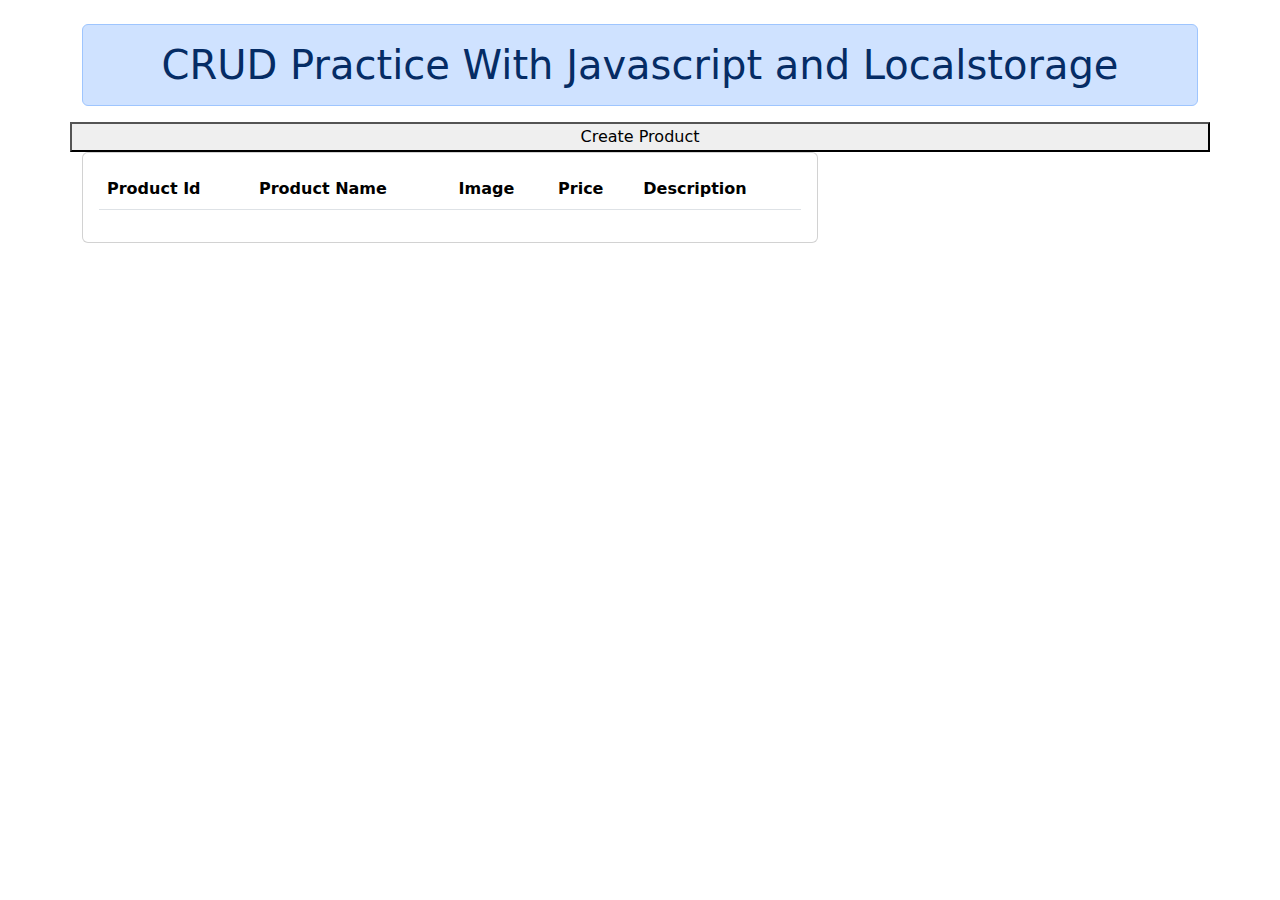
==== index.html @ c8c09d6c "crud operation" ====
<!DOCTYPE html>
<html lang="en">
    <head>
        <meta charset="UTF-8" />
        <meta name="viewport" content="width=device-width, initial-scale=1.0" />
        <meta http-equiv="X-UA-Compatible" content="ie=edge" />
        <meta name="Description" content="Enter your description here" />
        <link
            rel="stylesheet"
            href="https://cdnjs.cloudflare.com/ajax/libs/twitter-bootstrap/5.1.0/css/bootstrap.min.css"
            />
        <link
            rel="stylesheet"
            href="https://cdnjs.cloudflare.com/ajax/libs/font-awesome/5.15.4/css/all.min.css"
            />
    </head>
    <body>
        <div class="container mt-4">
            <div class="row">
                <div class="col-lg-12">
                    <h1 class="alert alert-primary text-center">
                        CRUD Practice With Javascript and Localstorage
                    </h1>
                </div>
                <Button onClick="location.replace('./create.html')">Create
                    Product</Button>
                <div class="col-lg-8">
                    <div class="card">
                        <div class="card-body">
                            <div class="table-responsive">
                                <table id="datatable" class="table
                                    table-striped">
                                    <thead>
                                        <tr>
                                            <th>Product Id</th>
                                            <th>Product Name</th>
                                            <th>Image</th>
                                            <th>Price</th>
                                            <th>Description</th>
                                        </tr>
                                    </thead>
                                    <tbody id="table">

                                    </tbody>
                                </table>
                            </div>
                        </div>
                    </div>
                </div>
            </div>
        </div>
        <script src="./app.js">
        
    </script>
    </body>
</html>
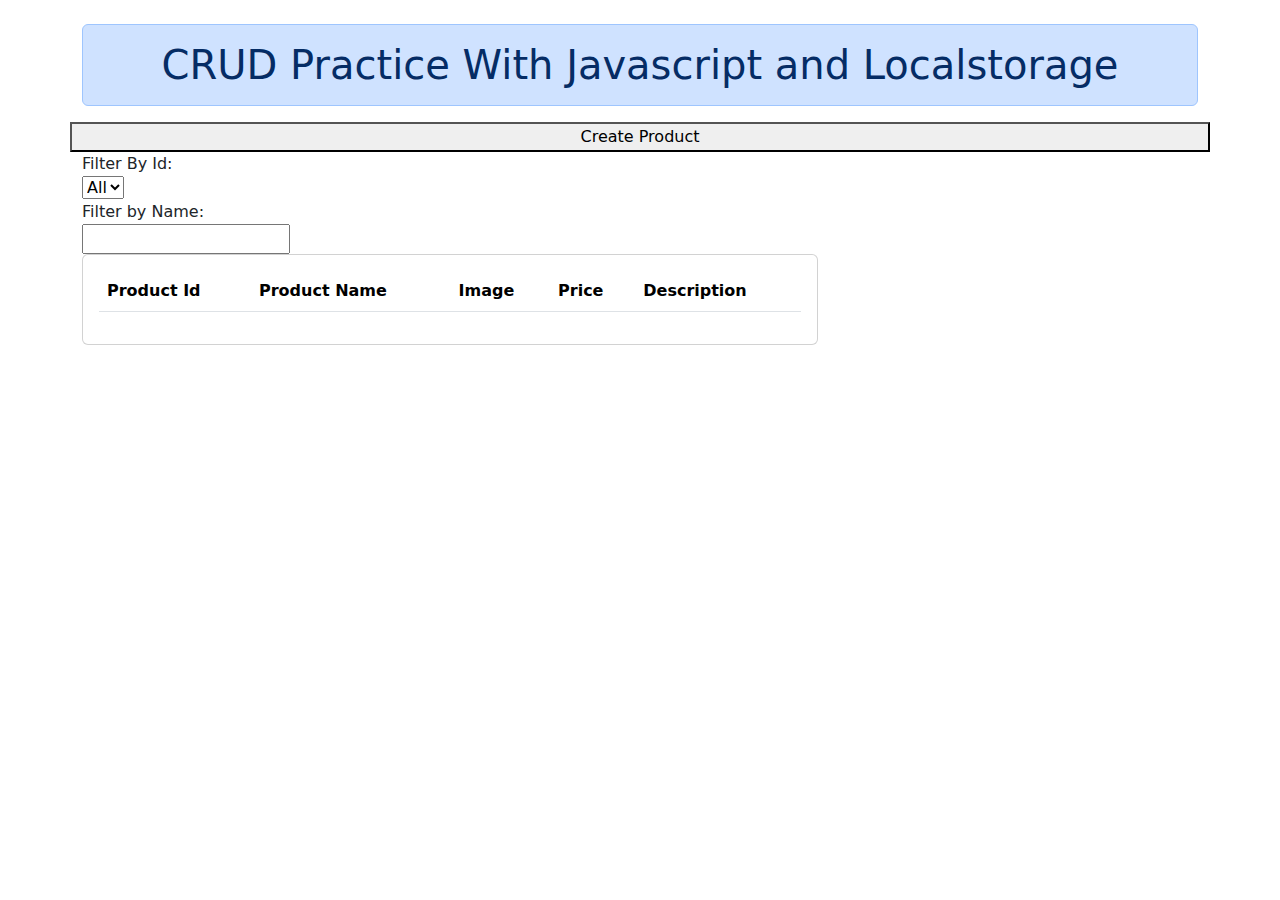
==== commit 16068a3e: "added sorting assending and desending by id name price" ====
--- a/index.html
+++ b/index.html
@@ -24,6 +24,24 @@
                 </div>
                 <Button onClick="location.replace('./create.html')">Create
                     Product</Button>
+
+                <div class="filterById">
+                    <div>
+                        <label for="filterbyid">Filter By Id:</label>
+                    </div>
+                    <div>
+                        <select name="filterbyid" id="selectId"></select>
+                    </div>
+                </div>
+
+                <div class="filterByName">
+                    <div>
+                      <label for="filterbyname">Filter by Name:</label>
+                    </div>
+                    <div>
+                      <input type="text" name="search" id="search" />
+                    </div>
+                  </div>
                 <div class="col-lg-8">
                     <div class="card">
                         <div class="card-body">
@@ -32,10 +50,10 @@
                                     table-striped">
                                     <thead>
                                         <tr>
-                                            <th>Product Id</th>
-                                            <th>Product Name</th>
+                                            <th id="p_id">Product Id</th>
+                                            <th id="p_name">Product Name</th>
                                             <th>Image</th>
-                                            <th>Price</th>
+                                            <th id="p_price">Price</th>
                                             <th>Description</th>
                                         </tr>
                                     </thead>
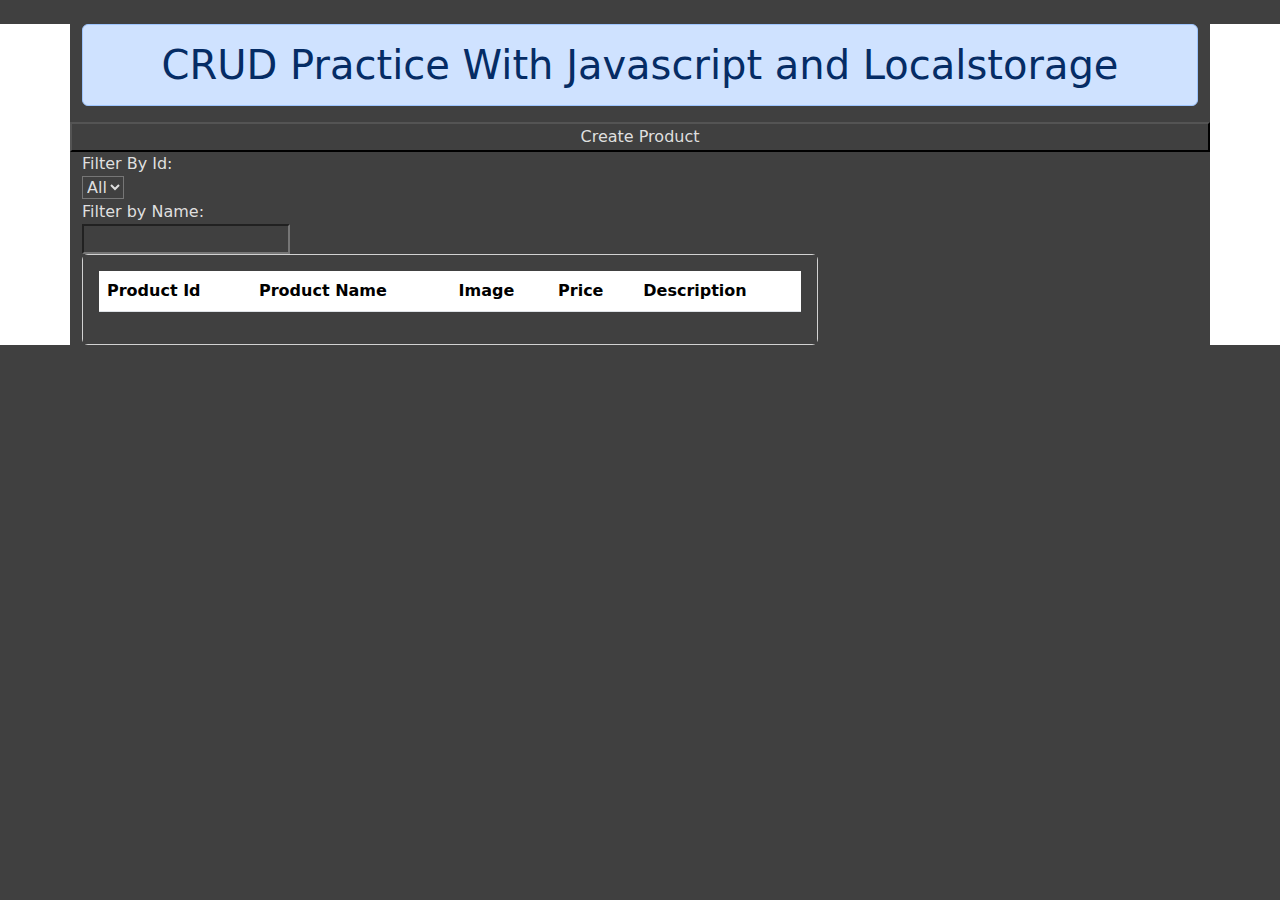
==== commit daf52649: "changed UI and added img set img width and height" ====
--- a/index.html
+++ b/index.html
@@ -5,14 +5,17 @@
         <meta name="viewport" content="width=device-width, initial-scale=1.0" />
         <meta http-equiv="X-UA-Compatible" content="ie=edge" />
         <meta name="Description" content="Enter your description here" />
+        <link rel="stylesheet" href="style.css">
         <link
             rel="stylesheet"
             href="https://cdnjs.cloudflare.com/ajax/libs/twitter-bootstrap/5.1.0/css/bootstrap.min.css"
             />
+
         <link
             rel="stylesheet"
             href="https://cdnjs.cloudflare.com/ajax/libs/font-awesome/5.15.4/css/all.min.css"
             />
+            
     </head>
     <body>
         <div class="container mt-4">
@@ -55,6 +58,7 @@
                                             <th>Image</th>
                                             <th id="p_price">Price</th>
                                             <th>Description</th>
+                                            <!-- <th>Operation</th> -->
                                         </tr>
                                     </thead>
                                     <tbody id="table">
--- a/style.css
+++ b/style.css
@@ -0,0 +1,8 @@
+*{
+    background-color: rgb(64, 64, 64);
+    color: rgb(223, 223, 223);
+}
+img{
+    width: 140px;
+    height: 100px;
+}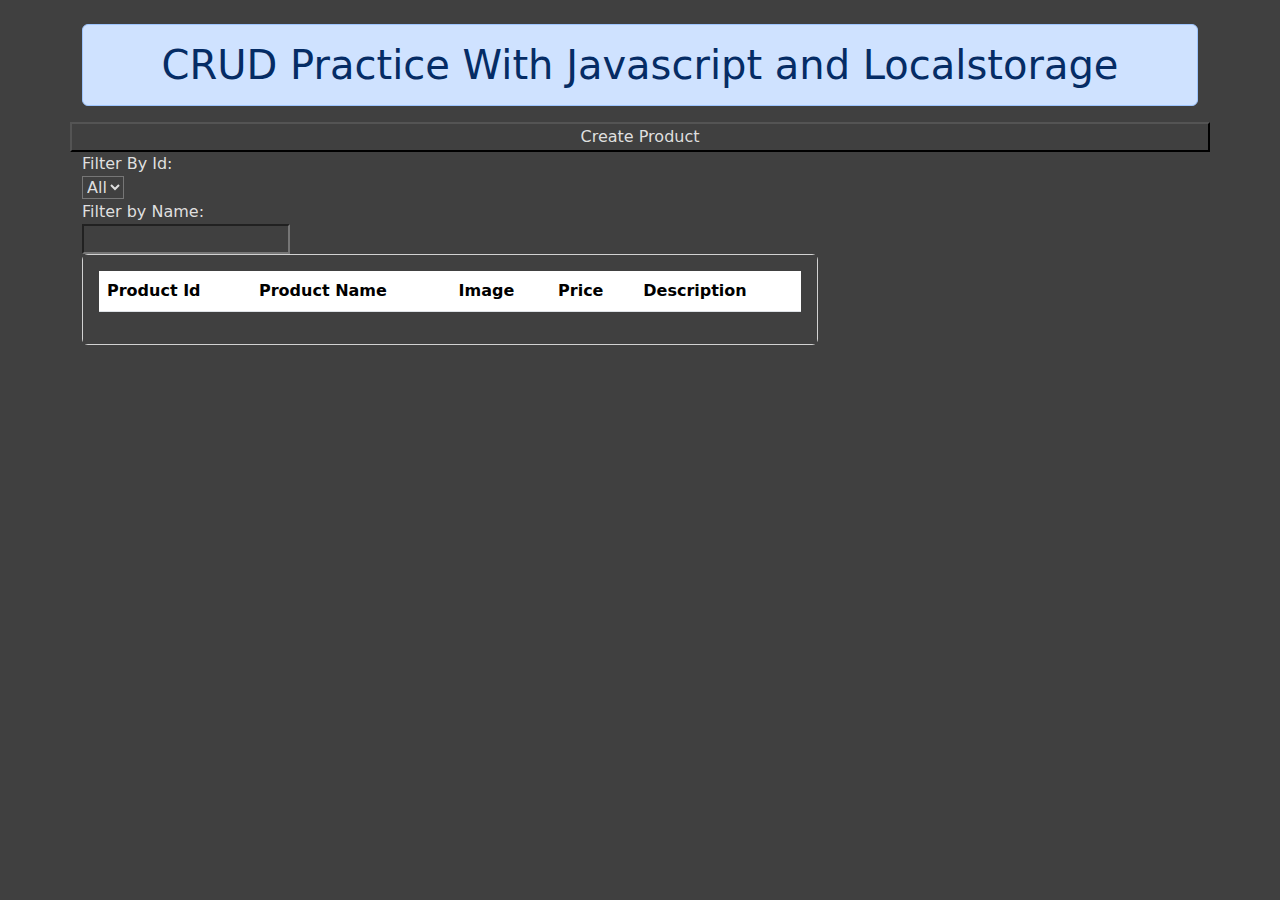
==== commit 4d73fffa: "changed ui" ====
--- a/index.html
+++ b/index.html
@@ -17,7 +17,7 @@
             />
             
     </head>
-    <body>
+    <body class="body">
         <div class="container mt-4">
             <div class="row">
                 <div class="col-lg-12">
--- a/style.css
+++ b/style.css
@@ -1,4 +1,8 @@
 *{
+    background-color: rgb(64, 64, 64);
+    color: rgb(223, 223, 223);
+}
+.body{
     background-color: rgb(64, 64, 64);
     color: rgb(223, 223, 223);
 }
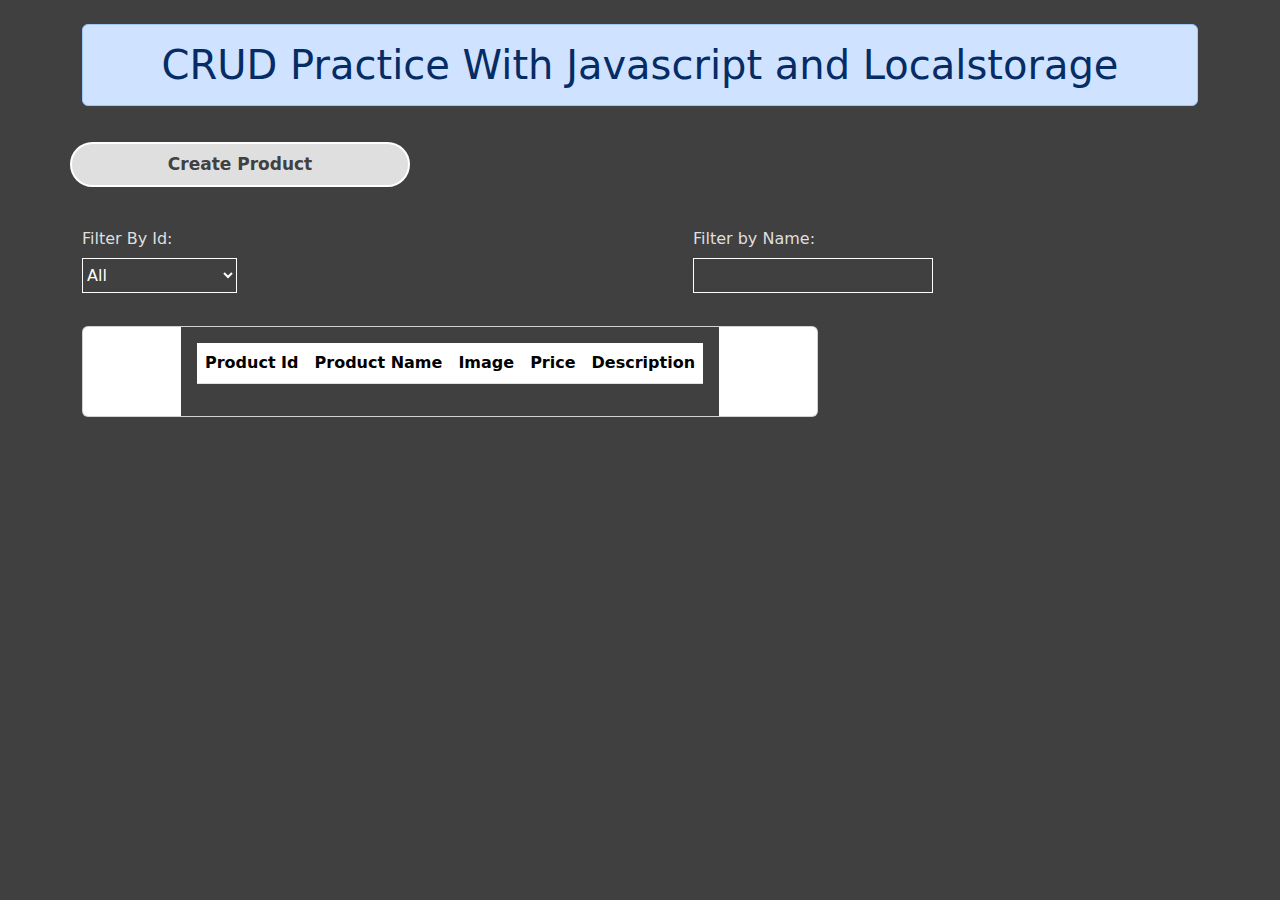
==== commit 76ac5539: "changed some css" ====
--- a/index.html
+++ b/index.html
@@ -15,7 +15,7 @@
             rel="stylesheet"
             href="https://cdnjs.cloudflare.com/ajax/libs/font-awesome/5.15.4/css/all.min.css"
             />
-            
+
     </head>
     <body class="body">
         <div class="container mt-4">
@@ -25,26 +25,29 @@
                         CRUD Practice With Javascript and Localstorage
                     </h1>
                 </div>
-                <Button onClick="location.replace('./create.html')">Create
+                <Button onClick="location.replace('./create.html')"
+                    id="create_btn">Create
                     Product</Button>
-
-                <div class="filterById">
-                    <div>
-                        <label for="filterbyid">Filter By Id:</label>
+                <div class="filter">
+                    <div class="filterById">
+                        <div>
+                            <label for="filterbyid">Filter By Id:</label>
+                        </div>
+                        <div>
+                            <select name="filterbyid" id="selectId"></select>
+                        </div>
                     </div>
-                    <div>
-                        <select name="filterbyid" id="selectId"></select>
+    
+                    <div class="filterByName">
+                        <div>
+                            <label for="filterbyname">Filter by Name:</label>
+                        </div>
+                        <div>
+                            <input type="text" name="search" id="search" />
+                        </div>
                     </div>
                 </div>
-
-                <div class="filterByName">
-                    <div>
-                      <label for="filterbyname">Filter by Name:</label>
-                    </div>
-                    <div>
-                      <input type="text" name="search" id="search" />
-                    </div>
-                  </div>
+                
                 <div class="col-lg-8">
                     <div class="card">
                         <div class="card-body">
--- a/style.css
+++ b/style.css
@@ -9,4 +9,148 @@
 img{
     width: 140px;
     height: 100px;
+}
+
+#create_btn{
+    color: rgb(65, 65, 65);
+    background-color: rgb(223, 223, 223);
+    height: 45px;
+    border: 2px solid white;
+    border-radius: 23px;
+    width: 340px;
+    font-size: 17px;
+    font-weight: bold;
+    display: flex;
+    /* margin-left: 473px; */
+    margin-top: 20px;
+    justify-content: center;
+    align-items: center;
+}
+#create_btn:hover{
+   cursor: pointer;
+}
+.filter{
+    display: flex;
+    
+    /* justify-content:center; */
+}
+.filter .filterById select{
+    color: white;
+    border:  1px solid white;
+    margin-top:7px;
+    margin-bottom: 33px;    
+    width: 155px;
+    height: 35px;
+}
+.filter .filterById{
+    margin-top: 40px;
+}
+.filter .filterByName {
+    margin-left: 456px;
+    margin-top: 40px;
+
+}
+
+.filter .filterByName input{
+    color: white;
+    border:  1px solid white;
+    margin-top:7px;
+    margin-bottom: 33px;    
+    width:240px;
+    height: 35px;
+}
+.card{
+    display: flex;
+    background-color: rgb(65, 65, 65);
+    color: rgb(223, 223, 223);
+    justify-content: center;
+    align-items: center;
+    border: 2px solid rgb(157, 151, 151);
+
+}
+#submitBtn{
+    color: rgb(225, 222, 222);
+    background-color: green;
+    height: 45px;
+    border: 2px solid green;
+    border-radius: 23px;
+    width: 100px;
+    font-size: 17px;
+    font-weight: bold;
+    display: flex;
+    /* margin-left: 473px; */
+    margin-top: 20px;
+    justify-content: center;
+    align-items: center;
+}
+#cancelBtn{
+    color: rgb(255, 249, 249);
+    background-color: rgb(229, 61, 61);
+    height: 45px;
+    border: 2px solid rgb(231, 41, 41);
+    border-radius: 23px;
+    width: 100px;
+    font-size: 17px;
+    font-weight: bold;
+    display: flex;
+    /* margin-left: 473px; */
+    margin-top: 20px;
+    justify-content: center;
+    align-items: center;
+}
+#editBtn{
+    color: rgb(225, 222, 222);
+    background-color: rgb(19, 137, 240);
+    height: 45px;
+    border: 2px solid rgb(11, 130, 226);
+    border-radius: 23px;
+    width: 100px;
+    font-size: 17px;
+    font-weight: bold;
+    display: flex;
+    /* margin-left: 473px; */
+    margin-top: 20px;
+    justify-content: center;
+    align-items: center;
+}
+.btn{
+    display: flex;
+    justify-content: space-between;
+}
+
+.for-contro{
+    display: block;
+    width: 100%;
+    padding: 0.375rem 0.75rem;
+    font-size: 1rem;
+    font-weight: 400;
+    line-height: 1.5;
+    /* color: #212529; */
+    background-color: rgb(65, 65, 65);
+    background-clip: padding-box;
+    /* border: 1px solid #ced4da; */
+    -webkit-appearance: none;
+    -moz-appearance: none;
+    appearance: none;
+    border-radius: 0.25rem;
+    transition: border-color .15s ease-in-out,box-shadow .15s ease-in-out;
+}
+.backBtn{
+    color: rgb(225, 222, 222);
+    background-color: rgb(19, 137, 240);
+    height: 45px;
+    border: 2px solid rgb(11, 130, 226);
+    border-radius: 23px;
+    width: 100px;
+    font-size: 17px;
+    /* margin-left: 23px; */
+    font-weight: bold;
+    display: flex;
+    /* margin-left: 473px; */
+    margin-top: 20px;
+    justify-content: center;
+    align-items: center;
+}
+.edit_icon{
+    color: green;
 }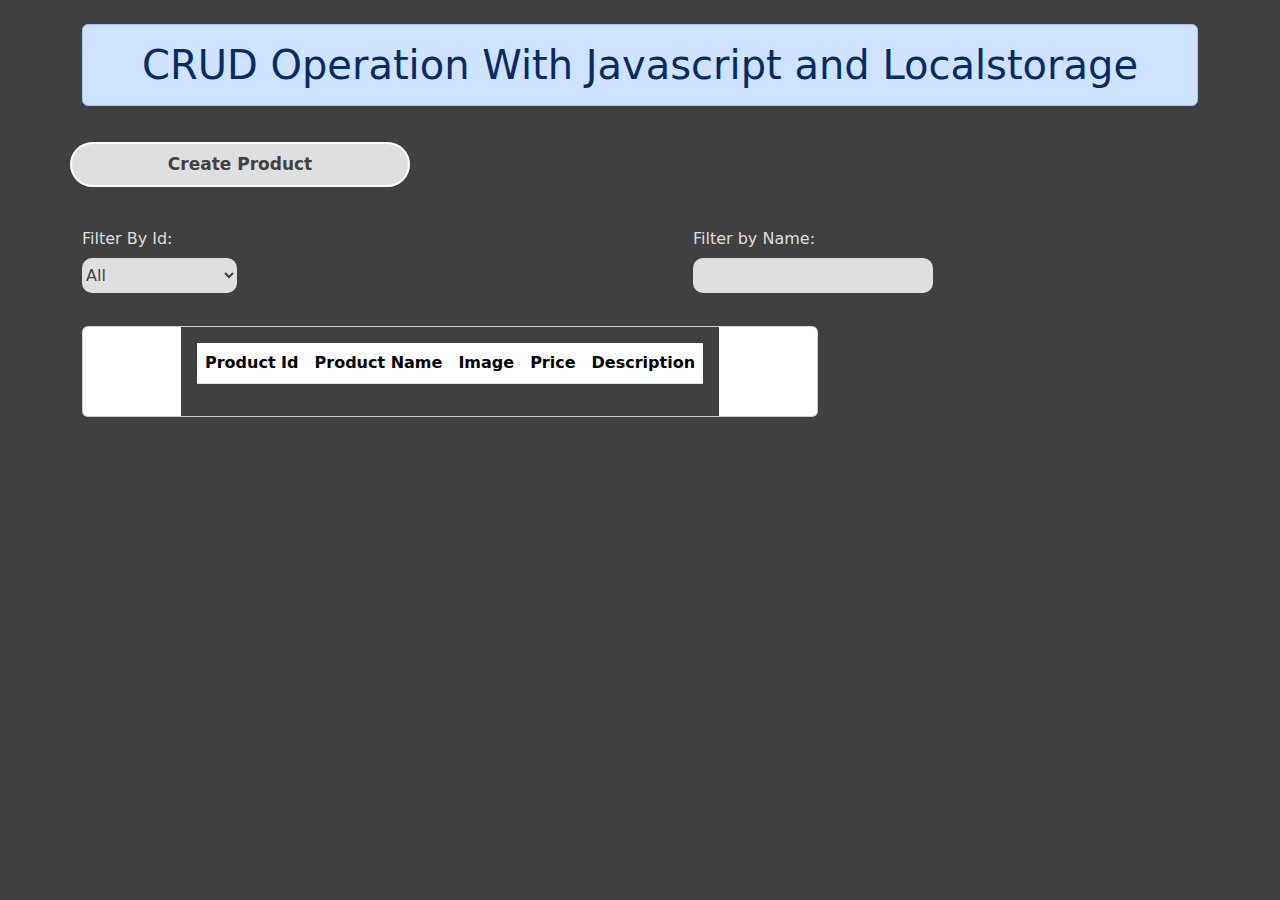
==== commit 08923890: "structure code" ====
--- a/index.html
+++ b/index.html
@@ -15,6 +15,7 @@
             rel="stylesheet"
             href="https://cdnjs.cloudflare.com/ajax/libs/font-awesome/5.15.4/css/all.min.css"
             />
+            <title>CRUD Operation</title>
 
     </head>
     <body class="body">
@@ -22,10 +23,10 @@
             <div class="row">
                 <div class="col-lg-12">
                     <h1 class="alert alert-primary text-center">
-                        CRUD Practice With Javascript and Localstorage
+                        CRUD Operation With Javascript and Localstorage
                     </h1>
                 </div>
-                <Button onClick="location.replace('./create.html')"
+                <Button onClick="location.replace('../pages/create.html')"
                     id="create_btn">Create
                     Product</Button>
                 <div class="filter">
@@ -61,7 +62,6 @@
                                             <th>Image</th>
                                             <th id="p_price">Price</th>
                                             <th>Description</th>
-                                            <!-- <th>Operation</th> -->
                                         </tr>
                                     </thead>
                                     <tbody id="table">
@@ -74,7 +74,7 @@
                 </div>
             </div>
         </div>
-        <script src="./app.js">
+        <script src="./js/app.js">
         
     </script>
     </body>
--- a/style.css
+++ b/style.css
@@ -35,8 +35,10 @@
     /* justify-content:center; */
 }
 .filter .filterById select{
-    color: white;
-    border:  1px solid white;
+    color: rgb(65, 65, 65);
+    border-radius: 10px;
+    border: none;
+    background-color: rgb(223, 223, 223);;
     margin-top:7px;
     margin-bottom: 33px;    
     width: 155px;
@@ -52,8 +54,11 @@
 }
 
 .filter .filterByName input{
-    color: white;
-    border:  1px solid white;
+    color: rgb(65, 65, 65);
+    border-radius: 10px;
+    border: none;
+    background-color: rgb(223, 223, 223);;
+    /* border:  1px solid white; */
     margin-top:7px;
     margin-bottom: 33px;    
     width:240px;
